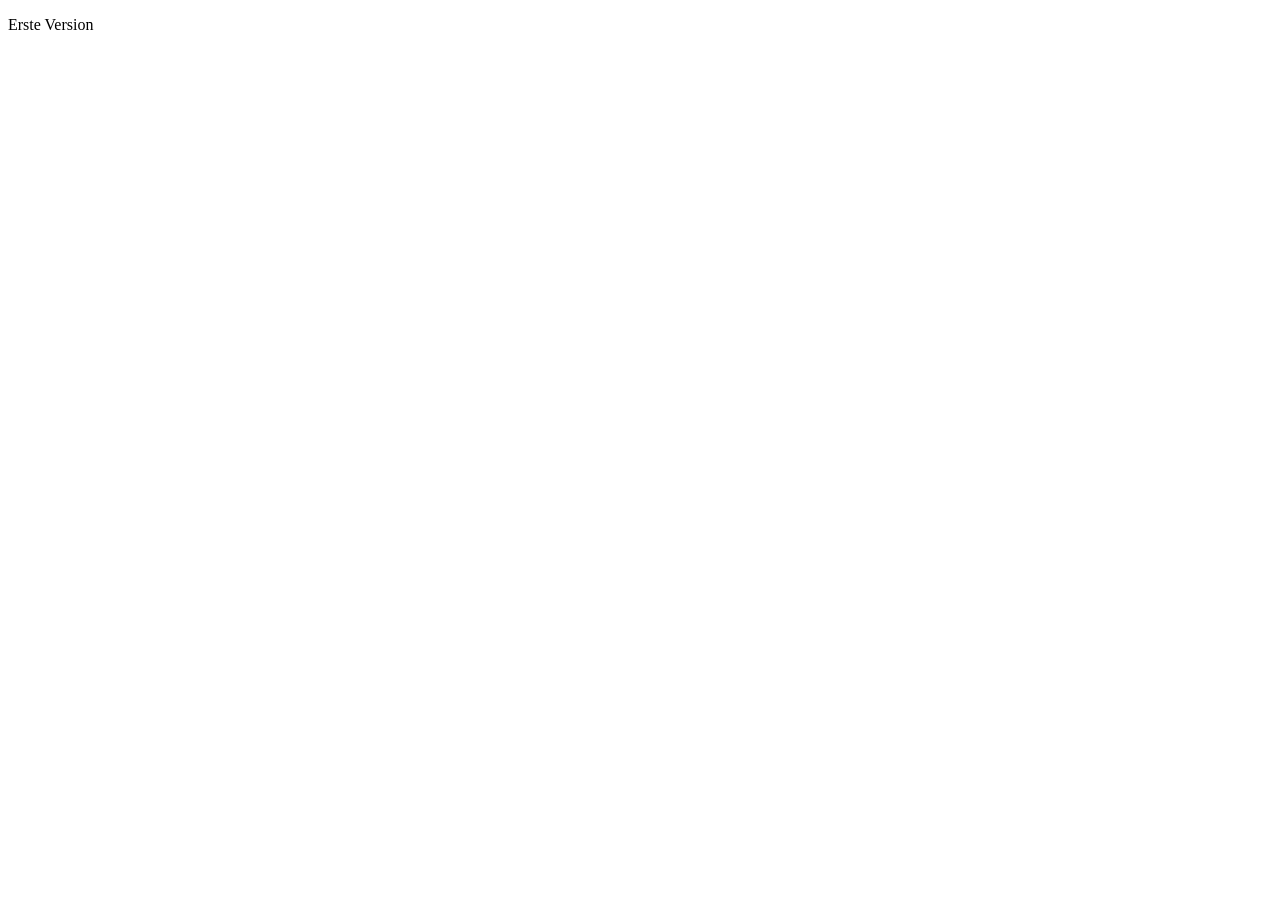
==== index.html @ 11f967ac "Erstellung der ersten Version (nur HTML)" ====
<!DOCTYPE html>
<html lang="de">
<head>
    <meta charset="UTF-8">
    <meta http-equiv="X-UA-Compatible" content="IE=edge">
    <meta name="viewport" content="width=device-width, initial-scale=1.0">
    <title>Git-Arbeit 1</title>
</head>
<body>
    <p>Erste Version</p>
</body>
</html>
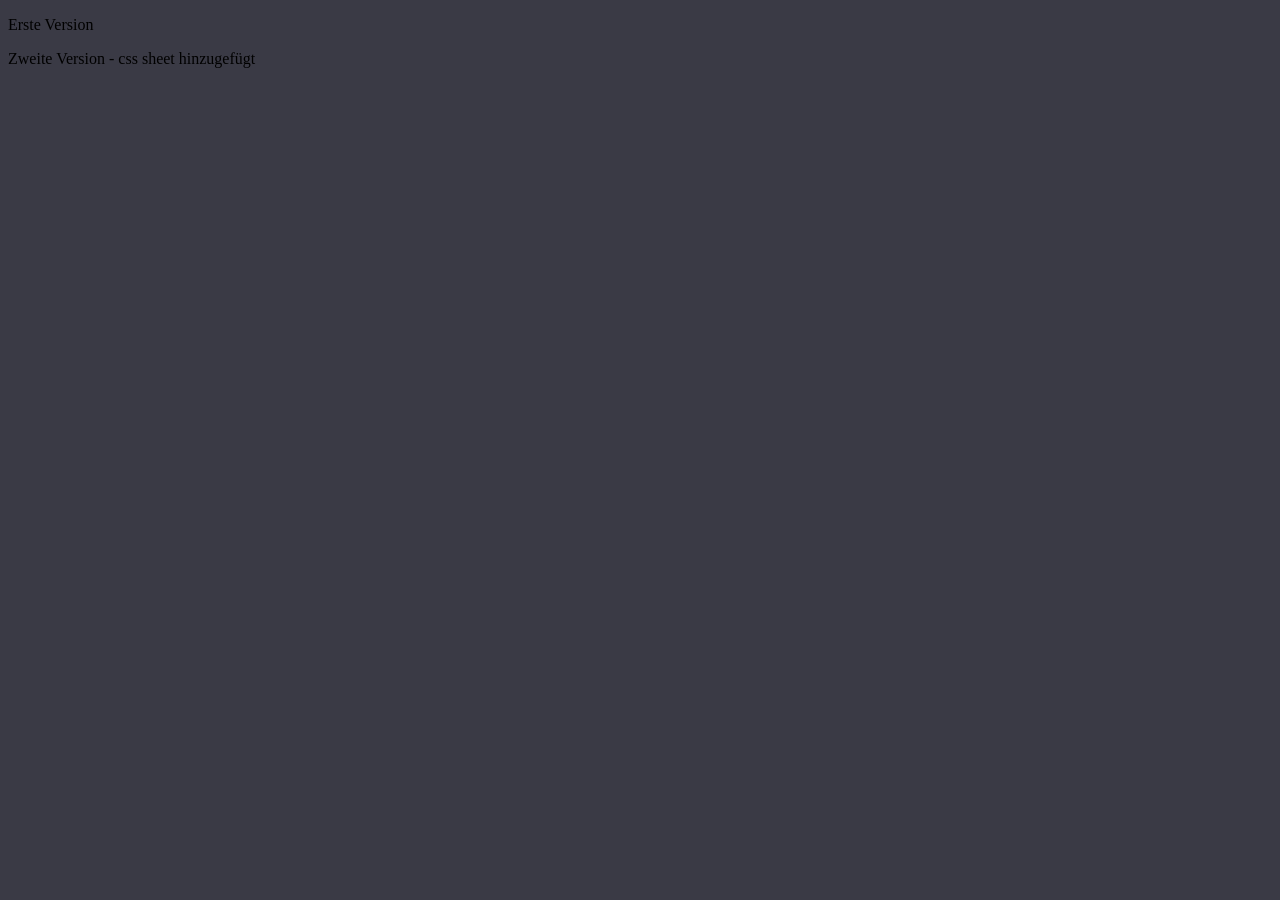
==== commit 42918d10: "added css" ====
--- a/index.html
+++ b/index.html
@@ -5,8 +5,10 @@
     <meta http-equiv="X-UA-Compatible" content="IE=edge">
     <meta name="viewport" content="width=device-width, initial-scale=1.0">
     <title>Git-Arbeit 1</title>
+    <link rel="stylesheet" href="style.css">
 </head>
 <body>
     <p>Erste Version</p>
+    <p>Zweite Version - css sheet hinzugefügt</p>
 </body>
 </html>
--- a/style.css
+++ b/style.css
@@ -0,0 +1,3 @@
+* {
+    background-color: #3a3a45;
+}
